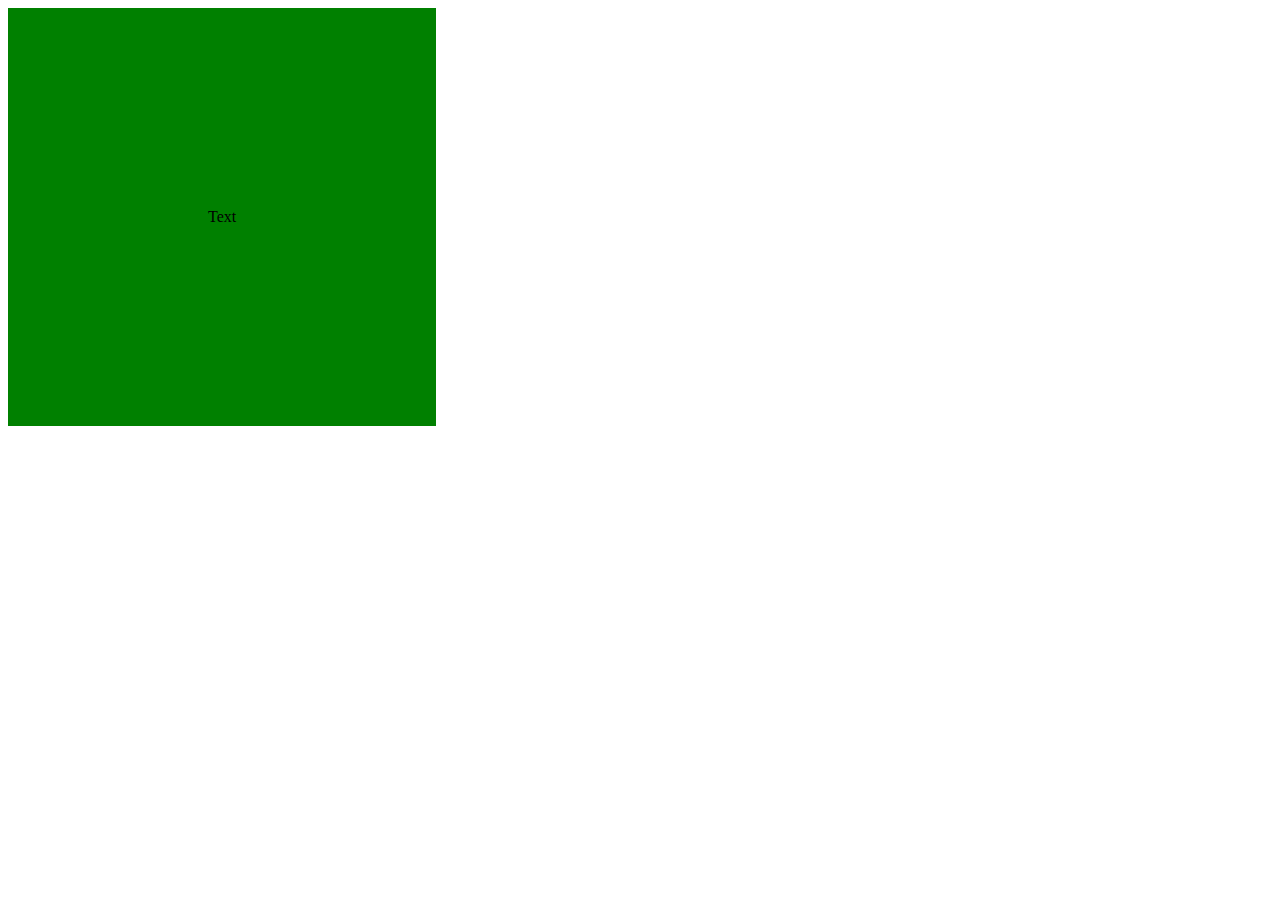
==== index.html @ 8c77536d "Learning Element Positioning in CSS" ====
<!DOCTYPE html>
<html lang="en">
<head>
    <meta charset="UTF-8">
    <meta name="viewport" content="width=device-width, initial-scale=1.0">
    <meta http-equiv="X-UA-Compatible" content="ie=edge">
    <title>Learning Positioning</title>
    <link rel="stylesheet" href="style.css">
</head>
<body>
    

    <div class="longDiv">
        Text
    </div>

</body>
</html>
---- style.css ----
.longDiv {

    background: green;
    padding: 200px;
    display: inline-block;


}
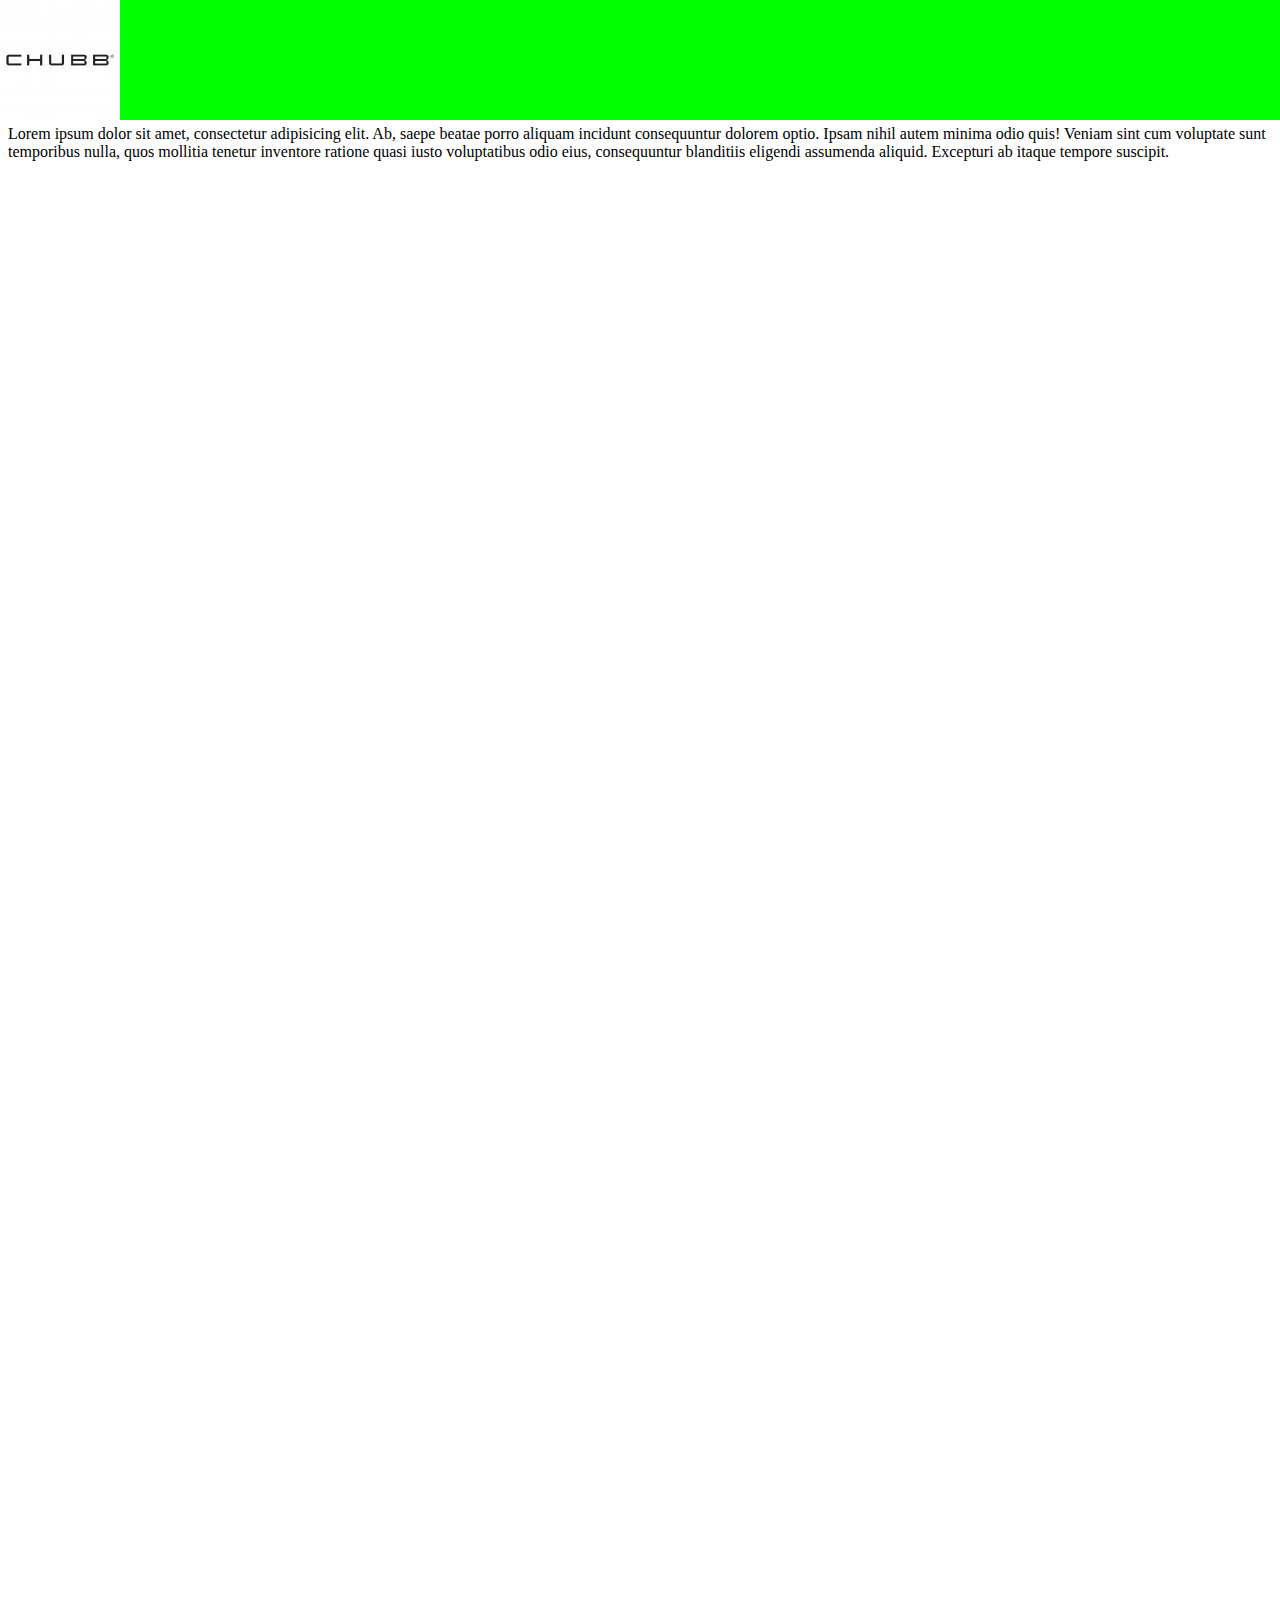
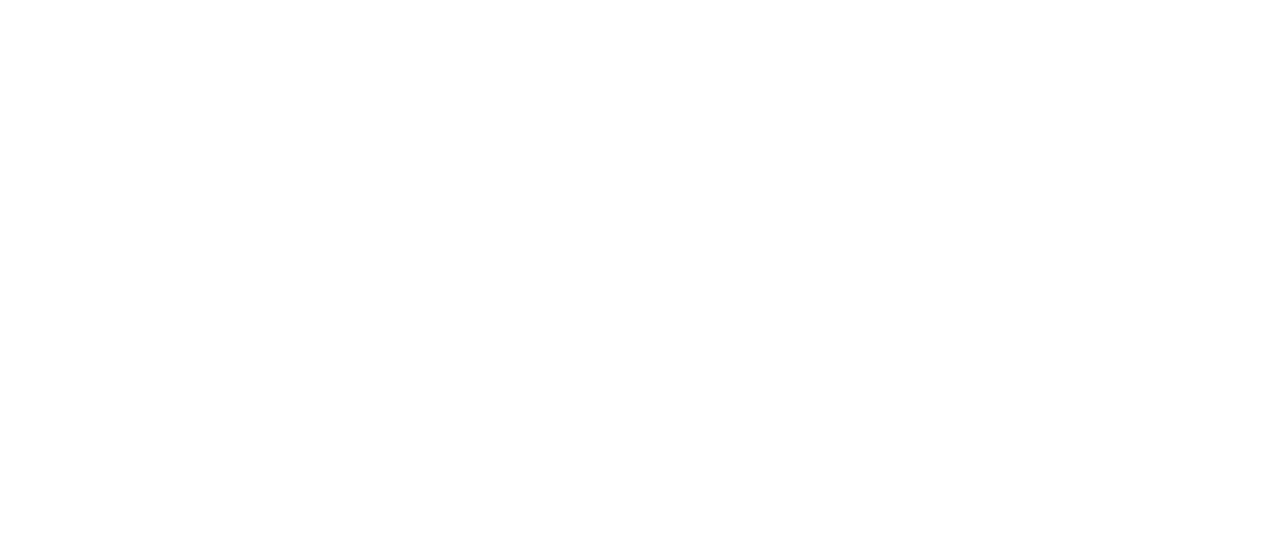
==== commit bd77a457: "learning positioning" ====
--- a/index.html
+++ b/index.html
@@ -9,9 +9,14 @@
 </head>
 <body>
     
+    <div class="container">
+        <div class="navBar">
+            <img src="chubb.jpg" >
+        </div>
 
-    <div class="longDiv">
-        Text
+        <div class="largeText">
+                Lorem ipsum dolor sit amet, consectetur adipisicing elit. Ab, saepe beatae porro aliquam incidunt consequuntur dolorem optio. Ipsam nihil autem minima odio quis! Veniam sint cum voluptate sunt temporibus nulla, quos mollitia tenetur inventore ratione quasi iusto voluptatibus odio eius, consequuntur blanditiis eligendi assumenda aliquid. Excepturi ab itaque tempore suscipit.
+        </div>
     </div>
 
 </body>
--- a/style.css
+++ b/style.css
@@ -1,9 +1,19 @@
+.navBar {
+    background: lime;
+    height: 120px;
+    position: fixed;
+    top: 0;
+    left: 0;
+    right: 0;
+}
 
-.longDiv {
+.navBar img {
+    height: 120px;
+}
 
-    background: green;
-    padding: 200px;
-    display: inline-block;
+/*above styles good*/
 
-
+.largeText {
+    height: 2000px;
+    margin-top: 125px;
 }